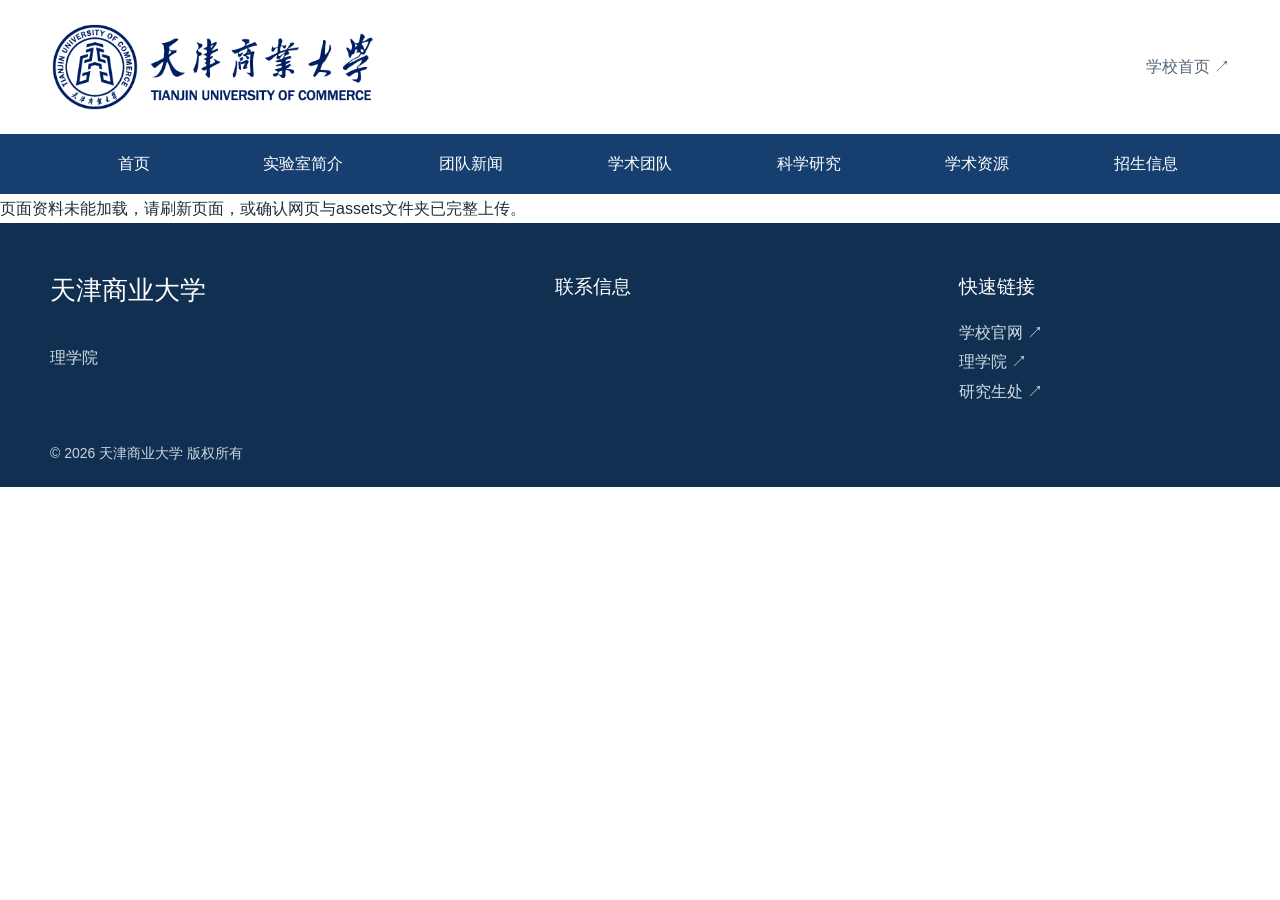
==== versions/v2/index.html @ 9a75aa7a "Add independent version-two CMS forms and /v2 site with regression coverage" ====
<!doctype html>
<html lang="zh-CN"><head><meta charset="utf-8"><meta name="viewport" content="width=device-width, initial-scale=1"><meta name="description" content="天津商业大学理学院郝志强教授：学术团队、科学研究与研究生招生信息。"><title>郝志强 · 天津商业大学</title><link rel="stylesheet" href="assets/site.css"><script defer src="assets/data.js"></script><script defer src="assets/site.js"></script></head>
<body><a class="skip" href="#main">跳至正文</a><header><div class="masthead wrap"><a href="#/home" aria-label="天津商业大学，返回首页"><img class="logo" src="assets/school-logo.png" alt="天津商业大学" width="480" height="130"></a><div class="team-name" data-team-name aria-label="团队名称预留"></div><a class="school-link" href="https://www.tjcu.edu.cn/" target="_blank" rel="noopener">学校首页 ↗</a></div><div class="nav-band"><div class="wrap"><button class="menu-toggle" aria-controls="navigation" aria-expanded="false">栏目导航 <span>展开</span></button><nav id="navigation" aria-label="主导航"><a href="#/home">首页</a><a href="#/lab">实验室简介</a><a href="#/news">团队新闻</a><a href="#/team">学术团队</a><a href="#/research">科学研究</a><a href="#/resources">学术资源</a><a href="#/admissions">招生信息</a></nav></div></div></header>
<main id="main" tabindex="-1">正在加载页面…</main><noscript>请启用 JavaScript 查看本地网页内容。</noscript>
<footer><div class="wrap footer-grid"><div><h2 data-school>天津商业大学</h2><div class="footer-team" data-team-name aria-label="团队名称预留"></div><p data-college>理学院</p></div><div><h3>联系信息</h3><div data-contact></div></div><div><h3>快速链接</h3><a href="https://www.tjcu.edu.cn/" target="_blank" rel="noopener">学校官网 ↗</a><a href="https://lxy.tjcu.edu.cn/" target="_blank" rel="noopener">理学院 ↗</a><a href="https://gs.tjcu.edu.cn/" target="_blank" rel="noopener">研究生处 ↗</a></div></div><div class="wrap copyright">© 2026 天津商业大学 <span data-team-name></span> 版权所有</div></footer></body></html>
---- versions/v2/assets/site.css ----
:root{--blue:#163f70;--navy:#102f51;--ink:#1d2e3c;--muted:#536575;--paper:#fff;--pale:#eff3f6;--blank:#e5ebef;--accent:#225c94}*{box-sizing:border-box}html{scroll-behavior:smooth}body{margin:0;color:var(--ink);background:var(--paper);font:16px/1.85 "Microsoft YaHei","PingFang SC",Arial,sans-serif}a{color:inherit;text-decoration:none}a:hover{color:var(--accent)}button,select{font:inherit}button,a,select{ -webkit-tap-highlight-color:transparent}button{cursor:pointer}a:focus-visible,button:focus-visible,select:focus-visible{outline:3px solid #3985c4;outline-offset:5px}button{border:0}img{max-width:100%;display:block}h1,h2,h3,p{margin-top:0}h1{font-size:34px;line-height:1.45;font-weight:500}h2{font-size:28px;line-height:1.5;font-weight:500}h3{font-size:21px;line-height:1.65;font-weight:500}.wrap{width:min(1180px,calc(100% - 64px));margin:auto}.masthead{display:flex;align-items:center;gap:42px;min-height:134px}.logo{width:330px;height:auto}.team-name{flex:1;min-height:46px;font-size:25px;color:var(--blue)}.school-link{font-size:16px;color:var(--muted)}.nav-band{background:var(--blue)}nav{display:flex;justify-content:space-between}nav a{padding:15px 22px;color:white;flex:1;text-align:center;white-space:nowrap}nav a:hover,nav a[aria-current=page]{color:white;background:var(--navy)}.menu-toggle{display:none}.skip{position:absolute;left:16px;top:-100px;z-index:9;background:white;padding:12px}.skip:focus{top:12px}.hero{position:relative;height:350px;background:var(--pale);display:flex;align-items:center;justify-content:center;overflow:hidden}.hero img{width:100%;height:100%;object-fit:cover}.blank-label{color:var(--muted);font-size:16px;letter-spacing:2px}.hero .arrow{position:absolute;top:45%;width:44px;height:52px;background:#d7e1e9;color:var(--blue);font-size:26px}.prev{left:26px}.next{right:26px}.hero-caption{position:absolute;bottom:52px;background:white;padding:6px 14px}.dots{position:absolute;bottom:20px;display:flex;gap:10px}.dots button{width:30px;height:30px;display:grid;place-content:center;background:transparent}.dots button:after{content:"";display:block;width:8px;height:8px;border-radius:50%;background:#a7b5c3}.dots button[aria-pressed=true]:after{background:var(--blue);width:22px;border-radius:5px}.home-section{padding:64px 0 68px}.section-heading{display:flex;align-items:center;justify-content:space-between;margin-bottom:30px}.section-heading h2{margin:0}.more{font-size:29px;color:var(--blue);line-height:1;display:grid;place-content:center;width:48px;height:44px}.more:hover{background:var(--pale)}.profile-grid{display:grid;grid-template-columns:190px 1fr 275px;gap:38px;align-items:start}.portrait{height:225px;background:var(--pale);display:grid;place-content:center;color:var(--muted)}.portrait img{width:190px;height:225px;object-fit:cover}.profile-copy h3{font-size:30px;margin-bottom:3px;color:var(--blue)}.profile-copy .role{color:var(--muted);margin-bottom:18px}.profile-copy p{margin-bottom:16px}.directions{background:var(--pale);padding:23px 27px}.directions h3{margin-bottom:12px;font-size:19px}.directions p{margin:4px 0}.research-home{background:#f4f6f8}.research-row{display:grid;grid-template-columns:1fr 210px 40px;gap:30px;padding:24px 0;align-items:center}.research-row+.research-row{margin-top:10px}.research-row h3{margin:0 0 7px}.research-row p{margin:0;color:var(--muted)}.research-row .date{color:var(--muted)}.research-row .go{font-size:26px;color:var(--blue)}.research-row:hover h3{color:var(--accent)}.page-banner{background:var(--pale);padding:34px 0}.page-banner h1{margin:12px 0 0}.breadcrumb{font-size:16px;color:var(--muted)}.page-content{padding:46px 0 72px;min-height:430px}.empty{min-height:230px;display:grid;place-content:center;color:var(--muted);background:#f6f8fa}.tabs{display:flex;gap:12px;flex-wrap:wrap;margin-bottom:34px}.tabs a{padding:9px 22px;background:var(--pale)}.tabs a.active{background:var(--blue);color:white}.research-intro{margin-bottom:35px;color:var(--muted)}.record{display:block;background:#f3f6f8;padding:24px 28px;margin-bottom:16px;overflow-wrap:anywhere}.record:hover{background:#eaf0f5}.record h2{font-size:21px;margin-bottom:12px}.record p{margin:0;color:var(--muted)}.record .meta{margin-top:10px;font-size:16px}.record .read{display:block;margin-top:12px;color:var(--accent)}.record.with-cover{display:grid;grid-template-columns:220px 1fr;gap:26px}.cover{aspect-ratio:16/10;object-fit:cover;width:100%;background:var(--blank)}.cover-blank{display:grid;place-content:center;color:var(--muted)}.pager{display:flex;align-items:center;justify-content:space-between;gap:18px;margin-top:30px;flex-wrap:wrap}.pager-controls{display:flex;align-items:center;gap:14px}.pager button,.pager select{padding:8px 14px;background:var(--pale);color:var(--ink)}.pager button:disabled{opacity:.45;cursor:default}.article{max-width:900px;margin:auto;overflow-wrap:anywhere}.article h1{font-size:30px}.article .article-meta{color:var(--muted);margin-bottom:30px}.fields{margin:0 0 30px}.fields>div{display:grid;grid-template-columns:145px 1fr;padding:9px 0}.fields dt{color:var(--muted)}.fields dd{margin:0}.article p{white-space:pre-line}.article figure{margin:30px 0}.article figure img{max-height:650px;object-fit:contain;margin:auto}.article video{width:100%;max-height:550px;margin:22px 0}.article .back,.external{display:inline-block;padding:9px 18px;background:var(--blue);color:white;margin:12px 10px 12px 0}.source{color:var(--muted);font-size:16px;margin-top:32px}.source a{text-decoration:underline}.admissions-intro{display:grid;grid-template-columns:1fr 1fr;gap:40px;margin-bottom:35px}.admissions-intro>div{background:var(--pale);padding:28px}.admissions-intro h2{font-size:24px}.admission-link{display:flex;justify-content:space-between;gap:24px;padding:22px 26px;background:var(--pale);margin-bottom:14px}.student-grid{display:grid;grid-template-columns:repeat(4,1fr);gap:24px}.student-grid img{width:100%;aspect-ratio:3/4;object-fit:cover}footer{background:var(--navy);color:white;padding:48px 0 20px}.footer-grid{display:grid;grid-template-columns:1.3fr 1fr .8fr;gap:65px}.footer-grid h2{font-size:26px;margin-bottom:8px}.footer-grid h3{font-size:19px;margin-bottom:15px}.footer-grid p{color:#d2dce5;margin-bottom:12px}.footer-grid a{display:block;color:#d2dce5}.footer-grid a:hover{color:white;text-decoration:underline}.footer-team{min-height:25px}.copyright{font-size:14px;color:#c9d5e0;margin-top:35px}.text-link{color:var(--accent);text-decoration:underline}.slide-status{position:absolute;left:25px;bottom:20px;font-size:14px;color:var(--muted)}main:focus{outline:none}.reveal{animation:arrive .5s ease both}@keyframes arrive{from{opacity:.4;transform:translateY(12px)}to{opacity:1;transform:translateY(0)}}
@media(max-width:900px){.wrap{width:calc(100% - 40px)}.masthead{min-height:112px;gap:24px}.logo{width:280px}nav a{padding:15px 9px}.profile-grid{grid-template-columns:160px 1fr;gap:25px}.portrait{height:210px}.directions{grid-column:1/-1}.directions p{display:inline-block;margin-right:24px}.research-row{grid-template-columns:1fr 160px 24px}.footer-grid{gap:30px}.hero{height:310px}}
@media(max-width:600px){body{font-size:16px}.wrap{width:calc(100% - 36px)}.masthead{min-height:100px;gap:12px;flex-wrap:wrap;padding:20px 0}.logo{width:245px}.team-name{flex-basis:100%;min-height:0}.team-name:empty{display:none}.school-link{display:none}.menu-toggle{display:flex;justify-content:space-between;width:100%;background:transparent;color:white;padding:12px 0}nav{display:none;grid-template-columns:1fr 1fr;padding-bottom:12px}nav.open{display:grid}nav a{text-align:left;padding:10px 14px}.hero{height:240px}.hero .arrow{width:35px;height:45px}.prev{left:12px}.next{right:12px}.home-section{padding:36px 0 42px}h2{font-size:24px}.section-heading{margin-bottom:24px}.profile-grid{grid-template-columns:100px 1fr;gap:20px}.portrait{height:135px;font-size:14px}.portrait img{height:135px;width:100px}.profile-copy h3{font-size:26px}.profile-copy .role{font-size:14px}.profile-copy .overview{grid-column:1/-1}.profile-copy p{margin-bottom:12px}.directions{padding:20px}.directions p{display:block}.research-row{grid-template-columns:1fr 24px;gap:10px;padding:20px 0}.research-row h3{font-size:19px}.research-row .date{grid-column:1;grid-row:2}.research-row .go{grid-column:2;grid-row:1/3}.page-banner{padding:22px 0}.page-banner h1{font-size:28px}.page-content{padding:28px 0 45px;min-height:340px}.tabs{gap:8px;margin-bottom:24px}.tabs a{padding:7px 13px}.record{padding:20px}.record h2{font-size:19px}.record.with-cover{grid-template-columns:1fr;gap:18px}.article h1{font-size:24px}.fields>div{grid-template-columns:1fr;padding:8px 0}.admissions-intro{grid-template-columns:1fr;gap:18px}.admission-link{padding:20px}.admission-link span:first-child{max-width:85%}.footer-grid{grid-template-columns:1fr;gap:28px}footer{padding-top:35px}.footer-team:empty{min-height:8px}.copyright{margin-top:25px;font-size:13px}.student-grid{grid-template-columns:1fr 1fr}.pager-controls{gap:8px}.pager button{padding:8px 10px}}
@media(prefers-reduced-motion:reduce){html{scroll-behavior:auto}.reveal{animation:none}}

@media(max-width:600px){.profile-copy{display:contents}.profile-grid>.portrait{grid-column:1;grid-row:1/3}.profile-copy h3{grid-column:2;align-self:end;margin-bottom:0}.profile-copy .role{grid-column:2;align-self:start;margin:0}.profile-copy .overview{grid-column:1/-1;margin:0}.profile-copy>.text-link{grid-column:1/-1}}

/* Update support: preserve existing visual design. */
.member-list{margin-top:32px}.member-card{display:flex;align-items:flex-start;gap:24px;padding:24px;background:var(--pale);margin:16px 0;overflow-wrap:anywhere}.member-card img{width:120px;height:160px;object-fit:cover;flex-shrink:0}.member-card h2{font-size:22px;margin-bottom:8px}.member-bio{white-space:pre-line}.resource-placement{margin:32px 0}.resource-placement h2{font-size:24px}.hero-caption{max-width:80%;overflow-wrap:anywhere}.team-name,.profile-copy,.directions,.footer-grid>div{min-width:0;overflow-wrap:anywhere}.pager label{max-width:100%}@media(max-width:600px){.member-card{gap:16px;padding:18px}.member-card img{width:80px;height:110px}.member-card>div{min-width:0}.pager-controls{flex-wrap:wrap}}
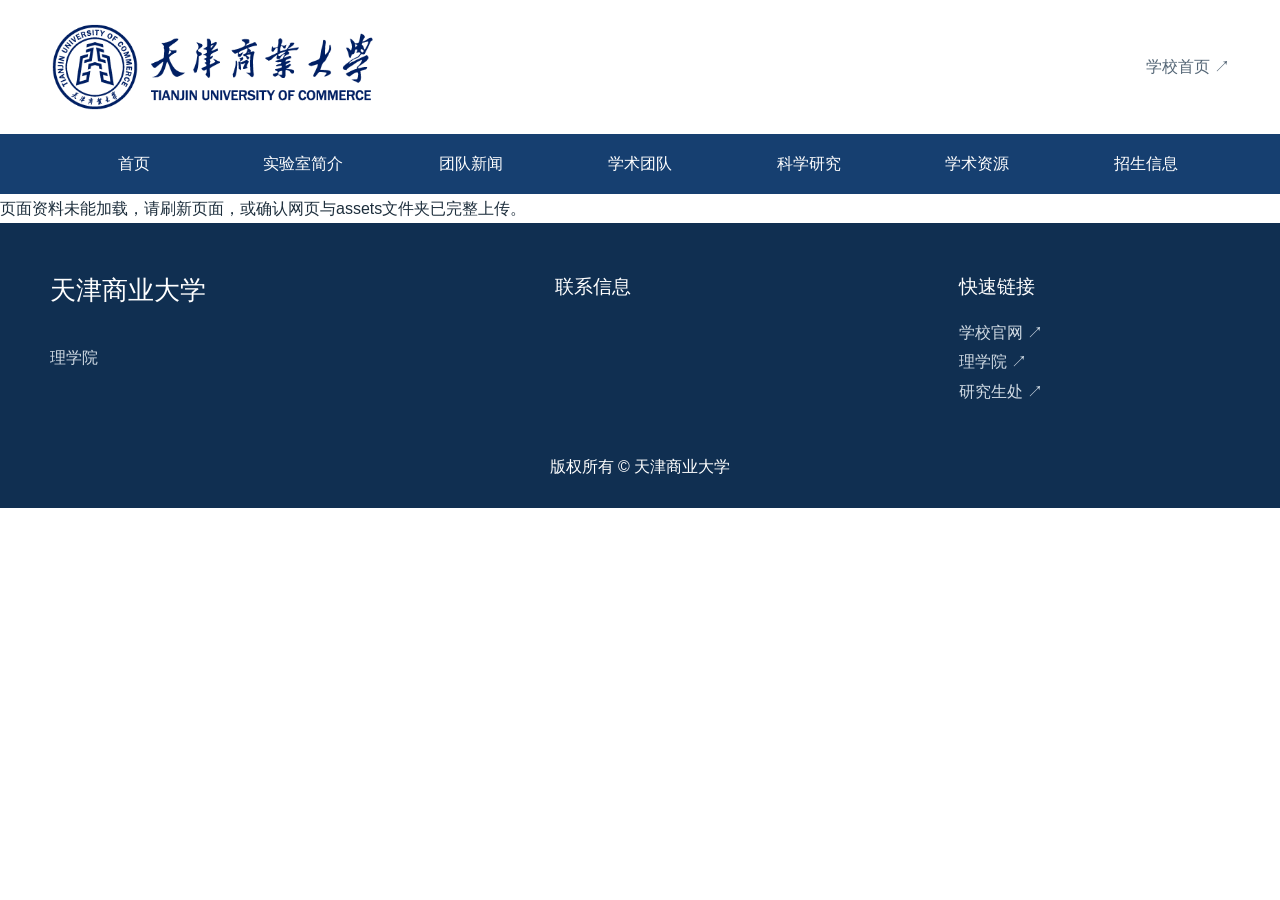
==== commit 0a04fec3: "Refine v2 team presentation, centered copyright and accessible automatic carousel" ====
--- a/versions/v2/index.html
+++ b/versions/v2/index.html
@@ -2,4 +2,4 @@
 <html lang="zh-CN"><head><meta charset="utf-8"><meta name="viewport" content="width=device-width, initial-scale=1"><meta name="description" content="天津商业大学理学院郝志强教授：学术团队、科学研究与研究生招生信息。"><title>郝志强 · 天津商业大学</title><link rel="stylesheet" href="assets/site.css"><script defer src="assets/data.js"></script><script defer src="assets/site.js"></script></head>
 <body><a class="skip" href="#main">跳至正文</a><header><div class="masthead wrap"><a href="#/home" aria-label="天津商业大学，返回首页"><img class="logo" src="assets/school-logo.png" alt="天津商业大学" width="480" height="130"></a><div class="team-name" data-team-name aria-label="团队名称预留"></div><a class="school-link" href="https://www.tjcu.edu.cn/" target="_blank" rel="noopener">学校首页 ↗</a></div><div class="nav-band"><div class="wrap"><button class="menu-toggle" aria-controls="navigation" aria-expanded="false">栏目导航 <span>展开</span></button><nav id="navigation" aria-label="主导航"><a href="#/home">首页</a><a href="#/lab">实验室简介</a><a href="#/news">团队新闻</a><a href="#/team">学术团队</a><a href="#/research">科学研究</a><a href="#/resources">学术资源</a><a href="#/admissions">招生信息</a></nav></div></div></header>
 <main id="main" tabindex="-1">正在加载页面…</main><noscript>请启用 JavaScript 查看本地网页内容。</noscript>
-<footer><div class="wrap footer-grid"><div><h2 data-school>天津商业大学</h2><div class="footer-team" data-team-name aria-label="团队名称预留"></div><p data-college>理学院</p></div><div><h3>联系信息</h3><div data-contact></div></div><div><h3>快速链接</h3><a href="https://www.tjcu.edu.cn/" target="_blank" rel="noopener">学校官网 ↗</a><a href="https://lxy.tjcu.edu.cn/" target="_blank" rel="noopener">理学院 ↗</a><a href="https://gs.tjcu.edu.cn/" target="_blank" rel="noopener">研究生处 ↗</a></div></div><div class="wrap copyright">© 2026 天津商业大学 <span data-team-name></span> 版权所有</div></footer></body></html>
+<footer><div class="wrap footer-grid"><div><h2 data-school>天津商业大学</h2><div class="footer-team" data-team-name aria-label="团队名称预留"></div><p data-college>理学院</p></div><div><h3>联系信息</h3><div data-contact></div></div><div><h3>快速链接</h3><a href="https://www.tjcu.edu.cn/" target="_blank" rel="noopener">学校官网 ↗</a><a href="https://lxy.tjcu.edu.cn/" target="_blank" rel="noopener">理学院 ↗</a><a href="https://gs.tjcu.edu.cn/" target="_blank" rel="noopener">研究生处 ↗</a></div></div><div class="wrap copyright">版权所有 © 天津商业大学</div></footer></body></html>
--- a/versions/v2/assets/site.css
+++ b/versions/v2/assets/site.css
@@ -7,3 +7,9 @@
 
 /* Update support: preserve existing visual design. */
 .member-list{margin-top:32px}.member-card{display:flex;align-items:flex-start;gap:24px;padding:24px;background:var(--pale);margin:16px 0;overflow-wrap:anywhere}.member-card img{width:120px;height:160px;object-fit:cover;flex-shrink:0}.member-card h2{font-size:22px;margin-bottom:8px}.member-bio{white-space:pre-line}.resource-placement{margin:32px 0}.resource-placement h2{font-size:24px}.hero-caption{max-width:80%;overflow-wrap:anywhere}.team-name,.profile-copy,.directions,.footer-grid>div{min-width:0;overflow-wrap:anywhere}.pager label{max-width:100%}@media(max-width:600px){.member-card{gap:16px;padding:18px}.member-card img{width:80px;height:110px}.member-card>div{min-width:0}.pager-controls{flex-wrap:wrap}}
+
+/* Team edition refinement: shared data stays attributed to its member. */
+.copyright{text-align:center;padding:22px 0 6px;margin-top:24px;font-size:16px;color:#fff}
+.home-section .section-heading{position:relative;justify-content:center;padding:0 56px}.home-section .section-heading .more{position:absolute;right:0;top:50%;transform:translateY(-50%)}
+.team-note{color:var(--muted);margin-bottom:28px}.team-areas{display:grid;grid-template-columns:repeat(2,minmax(0,1fr));gap:24px;margin-bottom:28px}.team-areas section,.member-directions,.admission-contacts>section{padding:26px;background:var(--pale);overflow-wrap:anywhere}.team-areas h3{color:var(--blue)}.member-directions{margin-bottom:26px;background:white}.member-directions h3{font-size:20px}.member-directions p{margin:0}.team-research-intro{margin-bottom:44px}.collection-heading{margin-top:32px}.team-admission{margin-bottom:36px}.team-admission p,.team-areas p,.admission-contacts p{white-space:pre-line}.admission-contacts{display:grid;grid-template-columns:repeat(2,minmax(0,1fr));gap:24px}.official-admissions{margin-top:38px}.rotation-toggle{position:absolute;right:24px;bottom:20px;padding:7px 13px;background:rgba(255,255,255,.96);color:var(--blue);z-index:1}.hero-caption{left:24px;bottom:68px}.hero .dots{left:50%;transform:translateX(-50%)}
+@media(max-width:600px){.team-areas,.admission-contacts{grid-template-columns:1fr}.copyright{font-size:15px}.hero-caption{left:14px;max-width:calc(100% - 28px);font-size:13px}.rotation-toggle{right:12px;bottom:12px;font-size:13px}.slide-status{left:12px;bottom:16px}.hero .dots{bottom:10px;gap:2px}.dots button{width:24px}}
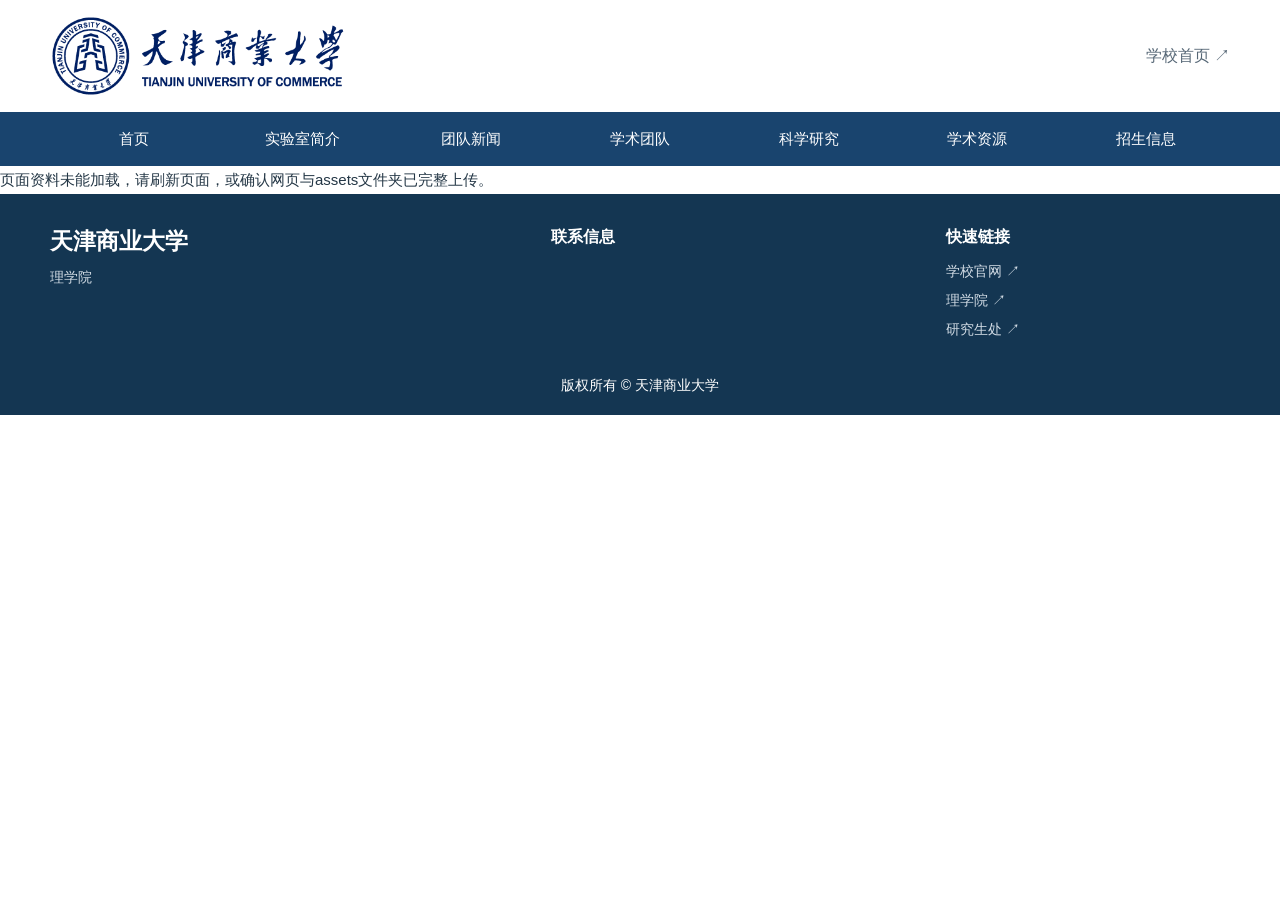
==== commit f8c58d63: "Leave team edition content empty and separate it from individual profile data" ====
--- a/versions/v2/index.html
+++ b/versions/v2/index.html
@@ -1,5 +1,5 @@
 <!doctype html>
-<html lang="zh-CN"><head><meta charset="utf-8"><meta name="viewport" content="width=device-width, initial-scale=1"><meta name="description" content="天津商业大学理学院郝志强教授：学术团队、科学研究与研究生招生信息。"><title>郝志强 · 天津商业大学</title><link rel="stylesheet" href="assets/site.css"><script defer src="assets/data.js"></script><script defer src="assets/site.js"></script></head>
+<html lang="zh-CN"><head><meta charset="utf-8"><meta name="viewport" content="width=device-width, initial-scale=1"><meta name="description" content="天津商业大学理学院：学术团队、科学研究与招生信息。"><title>学术团队 · 天津商业大学</title><link rel="stylesheet" href="assets/site.css"><script defer src="assets/data.js"></script><script defer src="assets/site.js"></script></head>
 <body><a class="skip" href="#main">跳至正文</a><header><div class="masthead wrap"><a href="#/home" aria-label="天津商业大学，返回首页"><img class="logo" src="assets/school-logo.png" alt="天津商业大学" width="480" height="130"></a><div class="team-name" data-team-name aria-label="团队名称预留"></div><a class="school-link" href="https://www.tjcu.edu.cn/" target="_blank" rel="noopener">学校首页 ↗</a></div><div class="nav-band"><div class="wrap"><button class="menu-toggle" aria-controls="navigation" aria-expanded="false">栏目导航 <span>展开</span></button><nav id="navigation" aria-label="主导航"><a href="#/home">首页</a><a href="#/lab">实验室简介</a><a href="#/news">团队新闻</a><a href="#/team">学术团队</a><a href="#/research">科学研究</a><a href="#/resources">学术资源</a><a href="#/admissions">招生信息</a></nav></div></div></header>
 <main id="main" tabindex="-1">正在加载页面…</main><noscript>请启用 JavaScript 查看本地网页内容。</noscript>
 <footer><div class="wrap footer-grid"><div><h2 data-school>天津商业大学</h2><div class="footer-team" data-team-name aria-label="团队名称预留"></div><p data-college>理学院</p></div><div><h3>联系信息</h3><div data-contact></div></div><div><h3>快速链接</h3><a href="https://www.tjcu.edu.cn/" target="_blank" rel="noopener">学校官网 ↗</a><a href="https://lxy.tjcu.edu.cn/" target="_blank" rel="noopener">理学院 ↗</a><a href="https://gs.tjcu.edu.cn/" target="_blank" rel="noopener">研究生处 ↗</a></div></div><div class="wrap copyright">版权所有 © 天津商业大学</div></footer></body></html>
--- a/versions/v2/assets/site.css
+++ b/versions/v2/assets/site.css
@@ -13,3 +13,21 @@
 .home-section .section-heading{position:relative;justify-content:center;padding:0 56px}.home-section .section-heading .more{position:absolute;right:0;top:50%;transform:translateY(-50%)}
 .team-note{color:var(--muted);margin-bottom:28px}.team-areas{display:grid;grid-template-columns:repeat(2,minmax(0,1fr));gap:24px;margin-bottom:28px}.team-areas section,.member-directions,.admission-contacts>section{padding:26px;background:var(--pale);overflow-wrap:anywhere}.team-areas h3{color:var(--blue)}.member-directions{margin-bottom:26px;background:white}.member-directions h3{font-size:20px}.member-directions p{margin:0}.team-research-intro{margin-bottom:44px}.collection-heading{margin-top:32px}.team-admission{margin-bottom:36px}.team-admission p,.team-areas p,.admission-contacts p{white-space:pre-line}.admission-contacts{display:grid;grid-template-columns:repeat(2,minmax(0,1fr));gap:24px}.official-admissions{margin-top:38px}.rotation-toggle{position:absolute;right:24px;bottom:20px;padding:7px 13px;background:rgba(255,255,255,.96);color:var(--blue);z-index:1}.hero-caption{left:24px;bottom:68px}.hero .dots{left:50%;transform:translateX(-50%)}
 @media(max-width:600px){.team-areas,.admission-contacts{grid-template-columns:1fr}.copyright{font-size:15px}.hero-caption{left:14px;max-width:calc(100% - 28px);font-size:13px}.rotation-toggle{right:12px;bottom:12px;font-size:13px}.slide-status{left:12px;bottom:16px}.hero .dots{bottom:10px;gap:2px}.dots button{width:24px}}
+
+/* Plan A: refine the existing structure, keep navigation and page order. */
+:root{--blue:#19446e;--navy:#143652;--ink:#243746;--muted:#566776;--pale:#f0f4f7;--accent:#245d8c}
+body{line-height:1.8}h1,h2,h3{color:var(--blue)}h1{font-size:32px;font-weight:600}h2{font-size:26px;font-weight:600}h3{font-size:20px;font-weight:600}.home-section{padding-top:54px;padding-bottom:58px}.section-heading{margin-bottom:32px}.home-section .section-heading:before{content:"";position:absolute;left:0;right:56px;top:50%;height:1px;background:#dce4eb}.home-section .section-heading h2{position:relative;padding:0 24px;background:white;font-weight:600}.research-home .section-heading h2{background:#f4f6f8}.profile-summary{grid-template-columns:190px minmax(0,1fr);max-width:980px;gap:40px}.profile-copy .overview{max-width:760px}.profile-copy>.text-link{display:inline-block;margin-top:4px}.team-note{font-size:15px;margin-bottom:24px}.page-content>section+section{margin-top:32px}.team-areas h3,.member-directions h3{margin-bottom:12px}.member-directions p{line-height:1.9}.article{line-height:1.95}.article h1{font-size:28px}.record h2{font-weight:500;line-height:1.7}.record p{line-height:1.85}.tabs a{font-size:16px}.empty{min-height:170px}.portrait,.member-photo-placeholder{color:#647787;background:#edf2f6}.member-photo-placeholder{width:120px;height:160px;flex-shrink:0;display:grid;place-items:center;font-size:14px}.rotation-toggle{display:grid;place-items:center;width:36px;height:36px;padding:0;border-radius:2px}.hero .arrow{background:rgba(255,255,255,.86)}.hero img{background:#eaf0f4}.hero .dots{bottom:12px}.dots button:after{box-shadow:0 0 0 1px rgba(255,255,255,.8)}.dots button[aria-pressed=true]:after{background:#164571}.copyright{color:white}.footer-grid h2,.footer-grid h3{color:white}
+@media(max-width:900px){.profile-summary{grid-template-columns:160px minmax(0,1fr);gap:28px}}
+@media(max-width:600px){h1{font-size:28px}h2{font-size:23px}.home-section{padding-top:36px;padding-bottom:40px}.home-section .section-heading h2{padding:0 16px}.home-section .section-heading:before{right:44px}.profile-summary{grid-template-columns:100px minmax(0,1fr);gap:18px}.profile-copy>.text-link{margin-top:0}.article h1{font-size:24px}.member-photo-placeholder{width:80px;height:110px;font-size:12px}.rotation-toggle{width:34px;height:34px}.team-note{font-size:15px}}
+
+/* Scale comparison: medium text, a shorter footer and honest empty sample slots. */
+body{font-size:15px;line-height:1.85}.masthead{min-height:112px}.logo{width:300px}nav a{font-size:15px;padding-top:13px;padding-bottom:13px}.hero{height:320px}.home-section .section-heading h2{font-size:24px}.home-section{padding-top:46px;padding-bottom:48px}.page-banner h1{font-size:29px}.page-banner{padding:26px 0}.record h2{font-size:19px}.record{padding:22px 26px}.teacher-preview{display:grid;grid-template-columns:repeat(3,minmax(0,1fr));gap:40px}.teacher-preview-card{text-align:center;min-width:0}.teacher-preview-photo{width:140px;height:180px;display:grid;place-items:center;margin:0 auto 20px;background:#edf2f6;color:#677989;font-size:14px}.teacher-preview-photo img{width:100%;height:100%;object-fit:contain}.teacher-preview-card h3{font-size:22px;margin:0 0 6px}.teacher-role{color:var(--muted);margin-bottom:12px}.teacher-bio{font-size:14px;color:var(--muted);text-align:left;display:-webkit-box;-webkit-line-clamp:4;-webkit-box-orient:vertical;overflow:hidden;margin-bottom:12px}.placeholder-record{border-left:2px solid #d8e2eb}.news-placeholders .record{background:#f5f7f9}.news-placeholders .meta{font-size:13px;margin-bottom:6px}footer{padding:30px 0 12px}.footer-grid{gap:40px;line-height:1.65}.footer-grid h2{font-size:23px;margin-bottom:8px}.footer-grid h3{font-size:16px;margin-bottom:10px}.footer-grid p,.footer-grid a{font-size:14px;margin-bottom:6px}.footer-team:empty{min-height:0}.copyright{font-size:14px;margin-top:14px;padding:12px 0 4px}
+@media(max-width:900px){.teacher-preview{gap:24px}.hero{height:280px}}
+@media(max-width:600px){body{font-size:15px}.masthead{min-height:88px;padding:16px 0}.logo{width:235px}.hero{height:210px}.home-section{padding:32px 0 36px}.home-section .section-heading h2{font-size:22px}.teacher-preview{grid-template-columns:1fr;gap:26px}.teacher-preview-card{text-align:left;display:grid;grid-template-columns:85px minmax(0,1fr);column-gap:18px}.teacher-preview-photo{grid-row:1/5;width:85px;height:115px;margin:0}.teacher-preview-card h3{font-size:20px;align-self:end}.teacher-preview-card .teacher-role{margin-bottom:6px}.teacher-bio{font-size:14px;-webkit-line-clamp:3;margin-bottom:4px}.teacher-preview-card .text-link{grid-column:2}.page-banner h1{font-size:26px}.record h2{font-size:18px}.record{padding:18px 20px}.footer-grid{grid-template-columns:1fr 1fr;gap:18px 20px}.footer-grid>div:first-child{grid-column:1/-1}.footer-grid h2{font-size:21px}.footer-grid h3{font-size:15px}.footer-grid p,.footer-grid a{font-size:13px;overflow-wrap:anywhere}.copyright{font-size:13px;margin-top:12px}footer{padding-top:24px}}
+
+/* Equal member directory and internal personal pages; no fabricated portraits. */
+.member-list{display:grid;grid-template-columns:repeat(3,minmax(0,1fr));gap:28px;margin:0}.member-card{display:block;text-align:center;margin:0;padding:26px 22px;background:#f7f9fb;border:1px solid #e2e8ee;transition:border-color .18s}.member-card:hover{border-color:#849eb8}.member-card img{width:120px;height:150px;margin:0 auto 20px;object-fit:cover}.member-card h2{font-size:21px}.member-card .member-bio{font-size:14px;color:var(--muted);display:-webkit-box;-webkit-line-clamp:3;-webkit-box-orient:vertical;overflow:hidden;min-height:78px;text-align:left}.demo-badge{display:inline-block;font-size:12px;line-height:1.6;padding:2px 8px;margin-bottom:12px;color:#596977;background:#eaf0f5}.teacher-preview-photo img{object-fit:cover}.teacher-preview-card .teacher-bio{-webkit-line-clamp:3}.member-detail{max-width:900px;margin:auto}.member-detail-heading{display:flex;gap:36px;align-items:center;margin-bottom:38px;padding-bottom:30px;border-bottom:1px solid #dce4eb}.member-detail-heading img{width:144px;height:180px;object-fit:cover}.member-detail-heading h1{margin-bottom:8px}.member-detail-heading p{margin-bottom:8px}.member-category{font-size:14px;color:var(--muted)}.member-detail section{margin:30px 0}.member-detail h2{font-size:21px}.member-text{white-space:pre-line;overflow-wrap:anywhere}.member-detail .fields{overflow-wrap:anywhere}.member-detail .back{display:inline-block;margin-top:24px}.teacher-preview-card>a:last-child{display:inline-block}
+@media(max-width:900px){.member-list{grid-template-columns:repeat(2,minmax(0,1fr));gap:22px}}
+@media(max-width:600px){.member-list{grid-template-columns:1fr;gap:18px}.member-card{display:flex;text-align:left;gap:20px;padding:20px}.member-card img{width:85px;height:106px;margin:0}.member-card h2{font-size:20px}.member-card .member-bio{min-height:0;-webkit-line-clamp:2}.member-detail-heading{gap:20px;align-items:flex-start}.member-detail-heading img{width:96px;height:120px}.member-detail-heading>div{min-width:0;overflow-wrap:anywhere}.member-detail-heading h1{font-size:25px}.teacher-preview-card .demo-badge{grid-column:2;justify-self:start}.teacher-preview-card .teacher-bio{grid-column:2}.teacher-preview-photo{grid-row:1/7}}
+
+@media(min-width:601px){.member-card{display:flex;flex-direction:column;align-items:center}.member-card>div{display:flex;flex:1;flex-direction:column;width:100%}.member-card .read{margin-top:auto;padding-top:12px}.teacher-preview-card{display:flex;flex-direction:column;align-items:center}.teacher-preview-card .teacher-preview-photo{flex-shrink:0}.teacher-preview-card>a:last-child{margin-top:auto}.teacher-preview-card .teacher-bio{width:100%}}
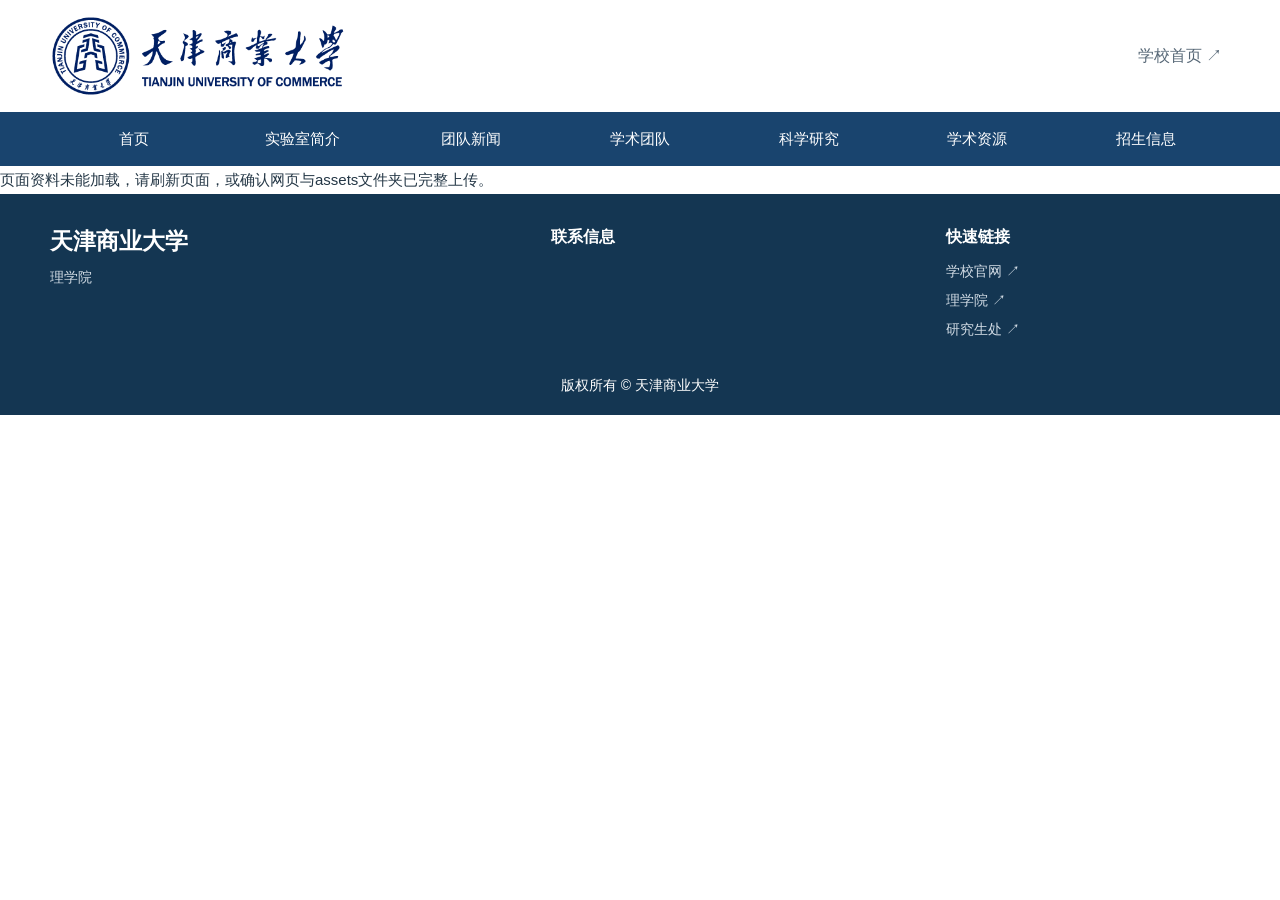
==== commit 23727fe9: "Apply approved v1 campus watercolor to team site masthead" ====
--- a/versions/v2/index.html
+++ b/versions/v2/index.html
@@ -1,5 +1,5 @@
 <!doctype html>
 <html lang="zh-CN"><head><meta charset="utf-8"><meta name="viewport" content="width=device-width, initial-scale=1"><meta name="description" content="天津商业大学理学院：学术团队、科学研究与招生信息。"><title>学术团队 · 天津商业大学</title><link rel="stylesheet" href="assets/site.css"><script defer src="assets/data.js"></script><script defer src="assets/site.js"></script></head>
-<body><a class="skip" href="#main">跳至正文</a><header><div class="masthead wrap"><a href="#/home" aria-label="天津商业大学，返回首页"><img class="logo" src="assets/school-logo.png" alt="天津商业大学" width="480" height="130"></a><div class="team-name" data-team-name aria-label="团队名称预留"></div><a class="school-link" href="https://www.tjcu.edu.cn/" target="_blank" rel="noopener">学校首页 ↗</a></div><div class="nav-band"><div class="wrap"><button class="menu-toggle" aria-controls="navigation" aria-expanded="false">栏目导航 <span>展开</span></button><nav id="navigation" aria-label="主导航"><a href="#/home">首页</a><a href="#/lab">实验室简介</a><a href="#/news">团队新闻</a><a href="#/team">学术团队</a><a href="#/research">科学研究</a><a href="#/resources">学术资源</a><a href="#/admissions">招生信息</a></nav></div></div></header>
+<body><a class="skip" href="#main">跳至正文</a><header><div class="masthead-band"><div class="masthead wrap"><a href="#/home" aria-label="天津商业大学，返回首页"><img class="logo" src="assets/school-logo.png" alt="天津商业大学" width="480" height="130"></a><div class="team-name" data-team-name aria-label="团队名称预留"></div><a class="school-link" href="https://www.tjcu.edu.cn/" target="_blank" rel="noopener">学校首页 ↗</a></div></div><div class="nav-band"><div class="wrap"><button class="menu-toggle" aria-controls="navigation" aria-expanded="false">栏目导航 <span>展开</span></button><nav id="navigation" aria-label="主导航"><a href="#/home">首页</a><a href="#/lab">实验室简介</a><a href="#/news">团队新闻</a><a href="#/team">学术团队</a><a href="#/research">科学研究</a><a href="#/resources">学术资源</a><a href="#/admissions">招生信息</a></nav></div></div></header>
 <main id="main" tabindex="-1">正在加载页面…</main><noscript>请启用 JavaScript 查看本地网页内容。</noscript>
 <footer><div class="wrap footer-grid"><div><h2 data-school>天津商业大学</h2><div class="footer-team" data-team-name aria-label="团队名称预留"></div><p data-college>理学院</p></div><div><h3>联系信息</h3><div data-contact></div></div><div><h3>快速链接</h3><a href="https://www.tjcu.edu.cn/" target="_blank" rel="noopener">学校官网 ↗</a><a href="https://lxy.tjcu.edu.cn/" target="_blank" rel="noopener">理学院 ↗</a><a href="https://gs.tjcu.edu.cn/" target="_blank" rel="noopener">研究生处 ↗</a></div></div><div class="wrap copyright">版权所有 © 天津商业大学</div></footer></body></html>
--- a/versions/v2/assets/site.css
+++ b/versions/v2/assets/site.css
@@ -31,3 +31,13 @@
 @media(max-width:600px){.member-list{grid-template-columns:1fr;gap:18px}.member-card{display:flex;text-align:left;gap:20px;padding:20px}.member-card img{width:85px;height:106px;margin:0}.member-card h2{font-size:20px}.member-card .member-bio{min-height:0;-webkit-line-clamp:2}.member-detail-heading{gap:20px;align-items:flex-start}.member-detail-heading img{width:96px;height:120px}.member-detail-heading>div{min-width:0;overflow-wrap:anywhere}.member-detail-heading h1{font-size:25px}.teacher-preview-card .demo-badge{grid-column:2;justify-self:start}.teacher-preview-card .teacher-bio{grid-column:2}.teacher-preview-photo{grid-row:1/7}}
 
 @media(min-width:601px){.member-card{display:flex;flex-direction:column;align-items:center}.member-card>div{display:flex;flex:1;flex-direction:column;width:100%}.member-card .read{margin-top:auto;padding-top:12px}.teacher-preview-card{display:flex;flex-direction:column;align-items:center}.teacher-preview-card .teacher-preview-photo{flex-shrink:0}.teacher-preview-card>a:last-child{margin-top:auto}.teacher-preview-card .teacher-bio{width:100%}}
+
+/* Preserve the blue/white team identity with quieter empty states. */
+.more{font-size:14px;width:auto;min-width:64px;white-space:nowrap}.home-section .section-heading:before{right:88px}.empty{min-height:104px;padding:28px 22px;text-align:center;font-size:14px;background:#f7f9fb;border:1px solid #e5ebf0}.home-section{padding-top:40px;padding-bottom:42px}.home-section .section-heading{margin-bottom:26px}.home-section .team-note{max-width:880px;margin-left:auto;margin-right:auto;line-height:1.9}.hero:not(:has(img)){height:260px;background:#edf2f6}.hero:not(:has(img)) .blank-label{font-size:14px;letter-spacing:1px;color:#667787}.team-areas section{border:1px solid #e1e8ee;background:white}.team-areas .text-link{font-size:14px}.team-research-intro{margin-bottom:0}.collection-heading h2{font-size:23px;margin-bottom:24px}.page-content>.tabs{border-bottom:1px solid #e2e8ee;padding-bottom:18px}.tabs a{font-size:15px}.member-detail-heading{background:white}.team-admission p{white-space:pre-line}.admission-contacts:has(>.empty){grid-template-columns:1fr}.official-admissions>.empty{margin-top:18px}.pager label{font-size:14px}.pager-controls button{min-height:42px;min-width:70px}.record .meta{overflow-wrap:anywhere}.article .back{display:inline-block;padding:10px 0}.teacher-preview-card h3 a:hover,.member-card:hover h2{text-decoration:underline;text-underline-offset:5px}
+@media(max-width:600px){.hero:not(:has(img)){height:180px}.home-section{padding-top:30px;padding-bottom:32px}.empty{min-height:88px;padding:24px 18px}.more{font-size:13px;min-width:60px}.home-section .section-heading:before{right:80px}.tabs a{padding:9px 12px;font-size:14px}.collection-heading h2{font-size:21px}.page-content{padding-bottom:40px}}
+
+.direction-detail{max-width:980px;margin:auto}.direction-detail>section{margin-top:36px}.direction-detail>section>h2{font-size:23px;margin-bottom:22px}.direction-output{margin-top:26px}.direction-output h3{font-size:18px}.direction-detail>.back{display:inline-block;margin-top:32px}.direction-detail .member-text{max-width:850px}.direction-detail .pager{margin-top:22px}
+
+/* Same approved Twin Lakes watercolor as version one; team carousel stays separate. */
+.masthead-band{position:relative;isolation:isolate;background:#fff}.masthead-band:before{content:"";position:absolute;inset:0 0 0 auto;width:72%;background:url(campus-header.webp) center 43%/cover no-repeat;opacity:.72;mask-image:linear-gradient(90deg,transparent,#000 26%);-webkit-mask-image:linear-gradient(90deg,transparent,#000 26%);z-index:-1;pointer-events:none}.masthead{position:relative}.masthead .school-link{padding:3px 8px;background:rgba(255,255,255,.84)}
+@media(max-width:600px){.masthead-band:before{width:100%;opacity:.48;mask-image:linear-gradient(90deg,transparent 32%,#000 85%);-webkit-mask-image:linear-gradient(90deg,transparent 32%,#000 85%)}}
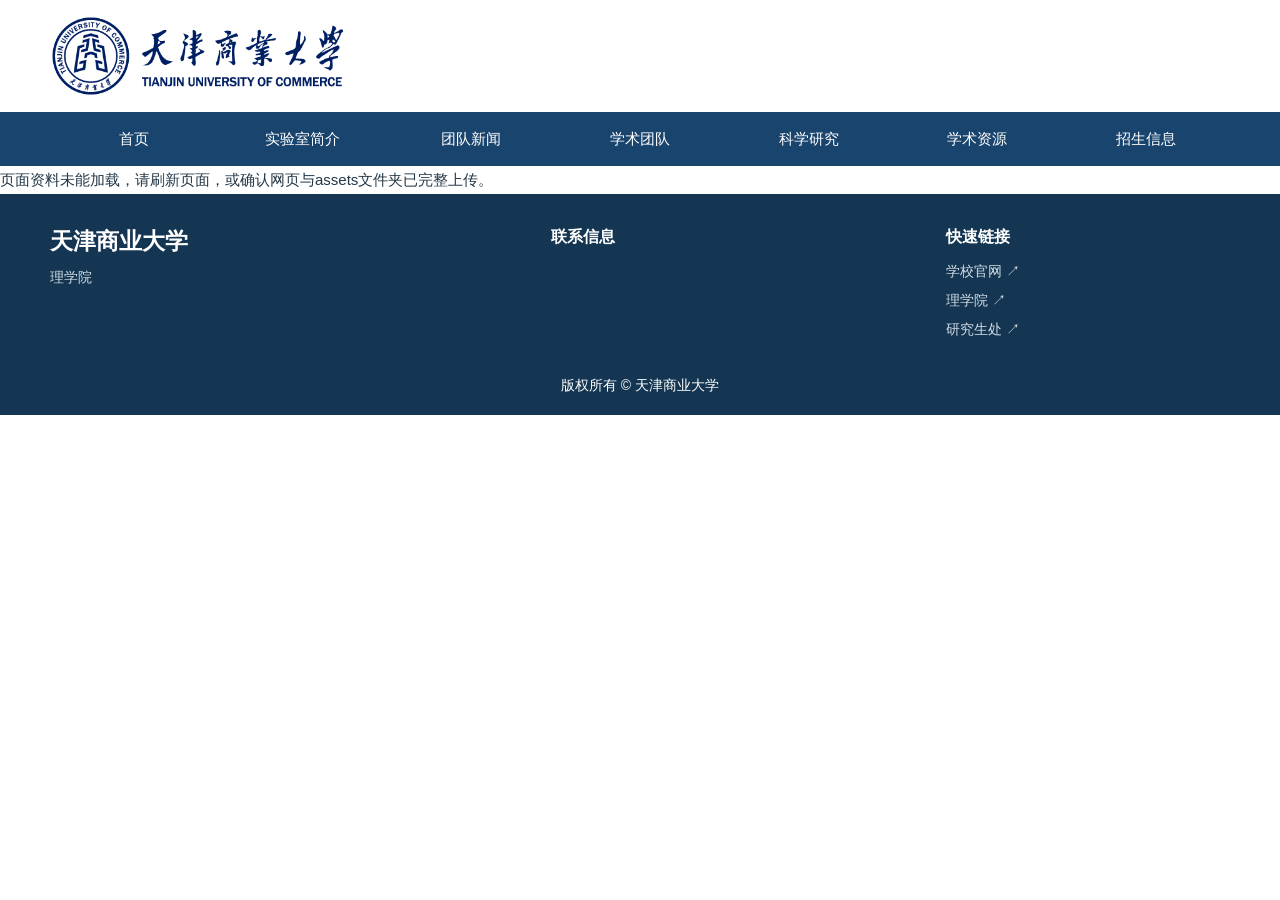
==== commit 1ba105dc: "Remove top-right school homepage link from team masthead" ====
--- a/versions/v2/index.html
+++ b/versions/v2/index.html
@@ -1,5 +1,5 @@
 <!doctype html>
 <html lang="zh-CN"><head><meta charset="utf-8"><meta name="viewport" content="width=device-width, initial-scale=1"><meta name="description" content="天津商业大学理学院：学术团队、科学研究与招生信息。"><title>学术团队 · 天津商业大学</title><link rel="stylesheet" href="assets/site.css"><script defer src="assets/data.js"></script><script defer src="assets/site.js"></script></head>
-<body><a class="skip" href="#main">跳至正文</a><header><div class="masthead-band"><div class="masthead wrap"><a href="#/home" aria-label="天津商业大学，返回首页"><img class="logo" src="assets/school-logo.png" alt="天津商业大学" width="480" height="130"></a><div class="team-name" data-team-name aria-label="团队名称预留"></div><a class="school-link" href="https://www.tjcu.edu.cn/" target="_blank" rel="noopener">学校首页 ↗</a></div></div><div class="nav-band"><div class="wrap"><button class="menu-toggle" aria-controls="navigation" aria-expanded="false">栏目导航 <span>展开</span></button><nav id="navigation" aria-label="主导航"><a href="#/home">首页</a><a href="#/lab">实验室简介</a><a href="#/news">团队新闻</a><a href="#/team">学术团队</a><a href="#/research">科学研究</a><a href="#/resources">学术资源</a><a href="#/admissions">招生信息</a></nav></div></div></header>
+<body><a class="skip" href="#main">跳至正文</a><header><div class="masthead-band"><div class="masthead wrap"><a href="#/home" aria-label="天津商业大学，返回首页"><img class="logo" src="assets/school-logo.png" alt="天津商业大学" width="480" height="130"></a><div class="team-name" data-team-name aria-label="团队名称预留"></div></div></div><div class="nav-band"><div class="wrap"><button class="menu-toggle" aria-controls="navigation" aria-expanded="false">栏目导航 <span>展开</span></button><nav id="navigation" aria-label="主导航"><a href="#/home">首页</a><a href="#/lab">实验室简介</a><a href="#/news">团队新闻</a><a href="#/team">学术团队</a><a href="#/research">科学研究</a><a href="#/resources">学术资源</a><a href="#/admissions">招生信息</a></nav></div></div></header>
 <main id="main" tabindex="-1">正在加载页面…</main><noscript>请启用 JavaScript 查看本地网页内容。</noscript>
 <footer><div class="wrap footer-grid"><div><h2 data-school>天津商业大学</h2><div class="footer-team" data-team-name aria-label="团队名称预留"></div><p data-college>理学院</p></div><div><h3>联系信息</h3><div data-contact></div></div><div><h3>快速链接</h3><a href="https://www.tjcu.edu.cn/" target="_blank" rel="noopener">学校官网 ↗</a><a href="https://lxy.tjcu.edu.cn/" target="_blank" rel="noopener">理学院 ↗</a><a href="https://gs.tjcu.edu.cn/" target="_blank" rel="noopener">研究生处 ↗</a></div></div><div class="wrap copyright">版权所有 © 天津商业大学</div></footer></body></html>
